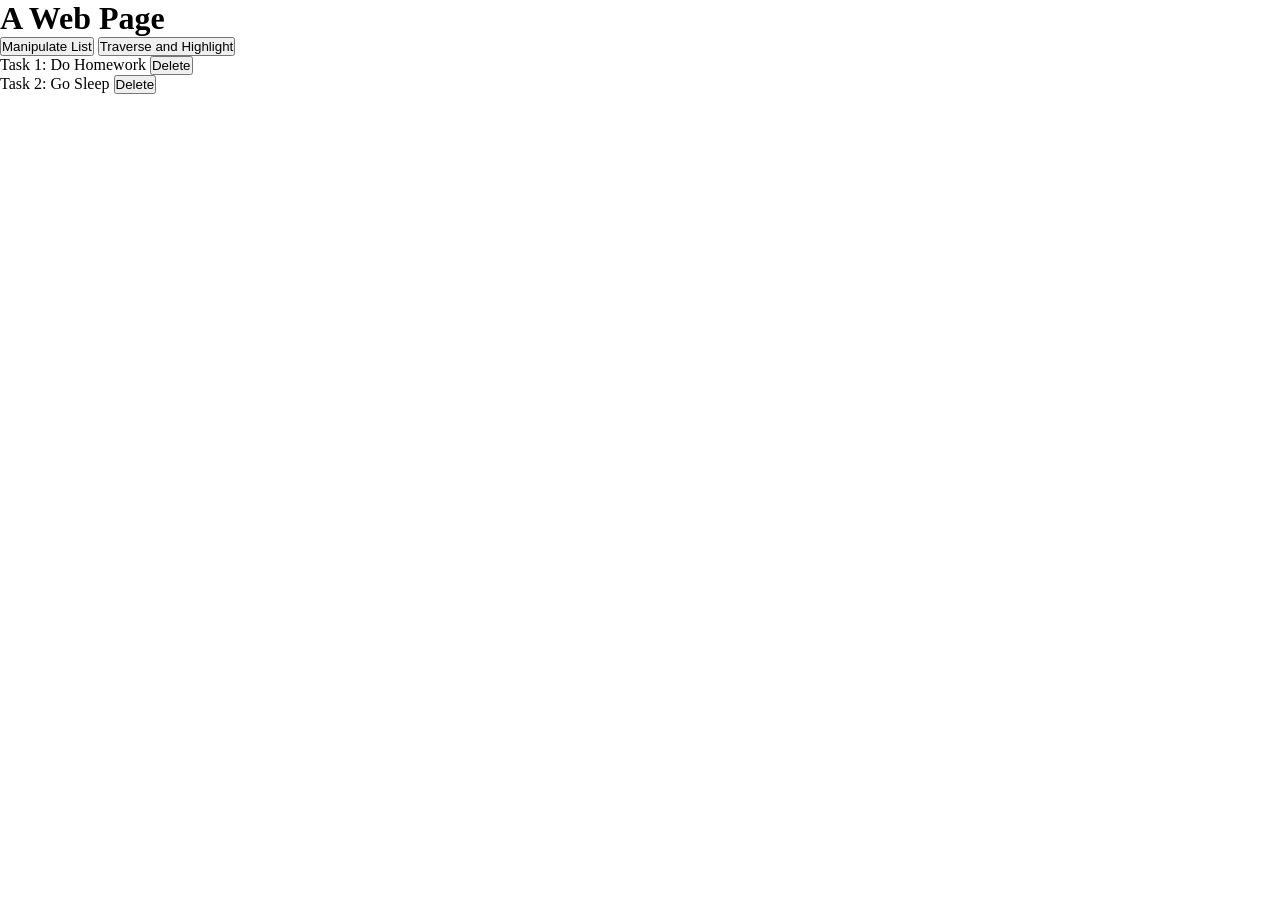
==== task.html @ 7fa19ca3 "JS file" ====
<!DOCTYPE html>
<html lang="en">
<head>
    <meta charset="UTF-8">
    <title>Document</title>
    <style>
        *{
            margin: 0;
            padding: 0;
            box-sizing: border-box;
        }
        .highlight{
            font-weight:bold;
        }
    </style>
</head>
<body>

    <h1>A Web Page</h1>

    <button id="list-manipulation">Manipulate List</button>
    <button id="traverse-highlight">Traverse and Highlight</button>

    <ul id="task-list">
        <li class="task-item">
            <span>Task 1: Do Homework</span>
            <button class="delete-btn">Delete</button>
        </li>
        <li class="task-item">
            <span>Task 2: Go Sleep</span>
            <button class="delete-btn">Delete</button>
        </li>
    </ul>


    <!--JS-->
    <script>
        document.getElementById('list-manipulation').addEventListener('click', () =>{
            const taskList = document.getElementById('task-list');
            const taskCount = taskList.children.length + 1;

            //To add elements
            const newLI = document.createElement('li');
            newLI.classList.add('task-item');

            const newSpan = document.createElement('span');
            newSpan.textContent = `Task ${taskCount}: New Task Added `;

            const newBtn = document.createElement('button');
            newBtn.textContent = 'Delete';
            newBtn.classList.add('delete-btn');

            newLI.appendChild(newSpan); newLI.appendChild(newBtn);
            taskList.appendChild(newLI);

            
        });

        document.getElementById('traverse-highlight').addEventListener('click', () =>{
            const taskList = document.getElementById('task-list');
            const firstItem = taskList.firstElementChild;
            
            if(firstItem && firstItem.nextElementSibling){
                const secondItem = firstItem.nextElementSibling;
                secondItem.classList.add('highlight');
            } else {
                alert('Not enough siblings to traverse the list');
            }
        });

        document.getElementById('task-list').addEventListener('click', (event) => {
            if (event.target.classList.contains('delete-btn')){
                event.target.parentElement.remove();
            }
        });
    </script>

</body>
</html>
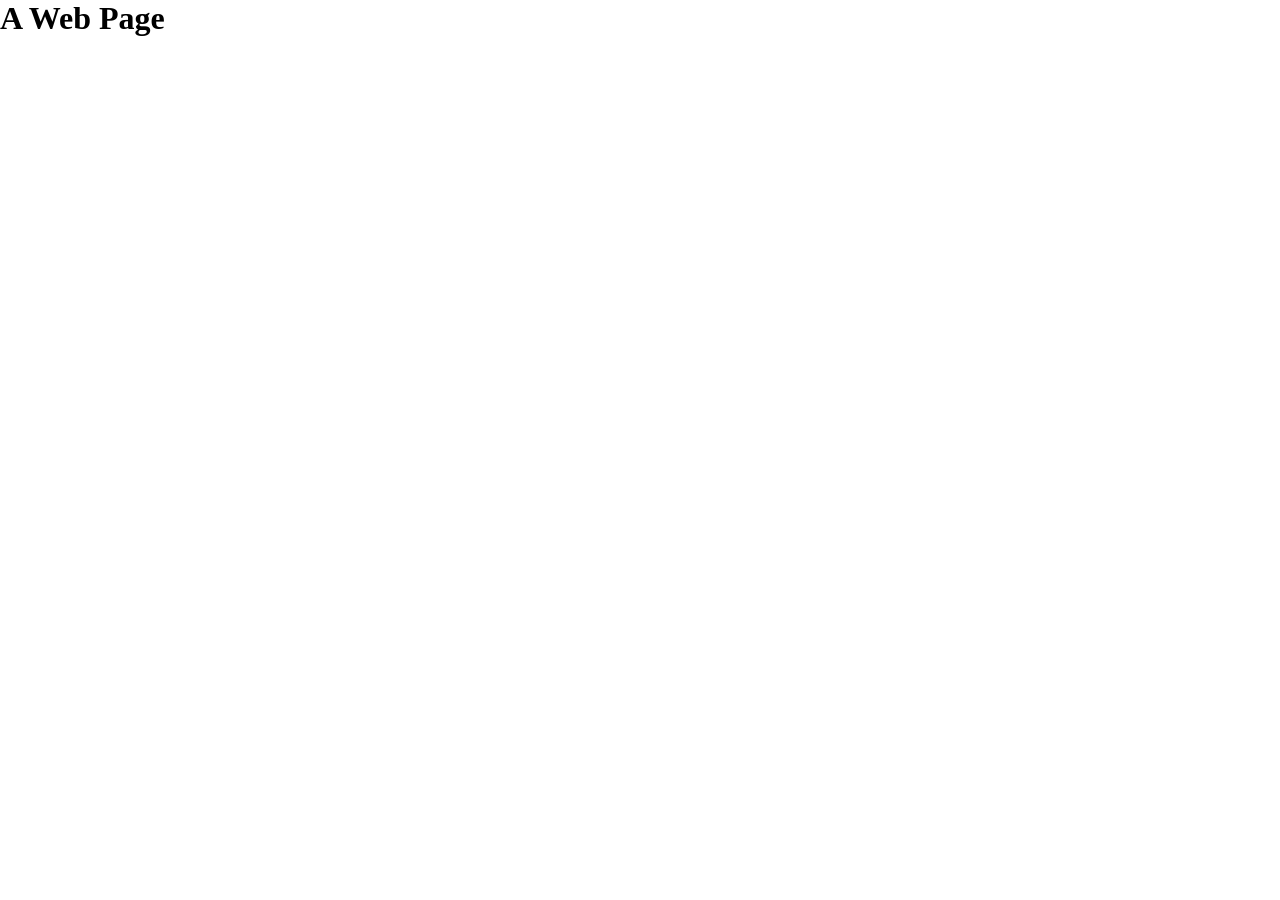
==== commit c828fbbc: "Day10_Changes" ====
--- a/task.html
+++ b/task.html
@@ -17,62 +17,12 @@
 <body>
 
     <h1>A Web Page</h1>
-
-    <button id="list-manipulation">Manipulate List</button>
-    <button id="traverse-highlight">Traverse and Highlight</button>
-
-    <ul id="task-list">
-        <li class="task-item">
-            <span>Task 1: Do Homework</span>
-            <button class="delete-btn">Delete</button>
-        </li>
-        <li class="task-item">
-            <span>Task 2: Go Sleep</span>
-            <button class="delete-btn">Delete</button>
-        </li>
-    </ul>
-
+    <label></label>
+    
 
     <!--JS-->
     <script>
-        document.getElementById('list-manipulation').addEventListener('click', () =>{
-            const taskList = document.getElementById('task-list');
-            const taskCount = taskList.children.length + 1;
-
-            //To add elements
-            const newLI = document.createElement('li');
-            newLI.classList.add('task-item');
-
-            const newSpan = document.createElement('span');
-            newSpan.textContent = `Task ${taskCount}: New Task Added `;
-
-            const newBtn = document.createElement('button');
-            newBtn.textContent = 'Delete';
-            newBtn.classList.add('delete-btn');
-
-            newLI.appendChild(newSpan); newLI.appendChild(newBtn);
-            taskList.appendChild(newLI);
-
-            
-        });
-
-        document.getElementById('traverse-highlight').addEventListener('click', () =>{
-            const taskList = document.getElementById('task-list');
-            const firstItem = taskList.firstElementChild;
-            
-            if(firstItem && firstItem.nextElementSibling){
-                const secondItem = firstItem.nextElementSibling;
-                secondItem.classList.add('highlight');
-            } else {
-                alert('Not enough siblings to traverse the list');
-            }
-        });
-
-        document.getElementById('task-list').addEventListener('click', (event) => {
-            if (event.target.classList.contains('delete-btn')){
-                event.target.parentElement.remove();
-            }
-        });
+        
     </script>
 
 </body>
